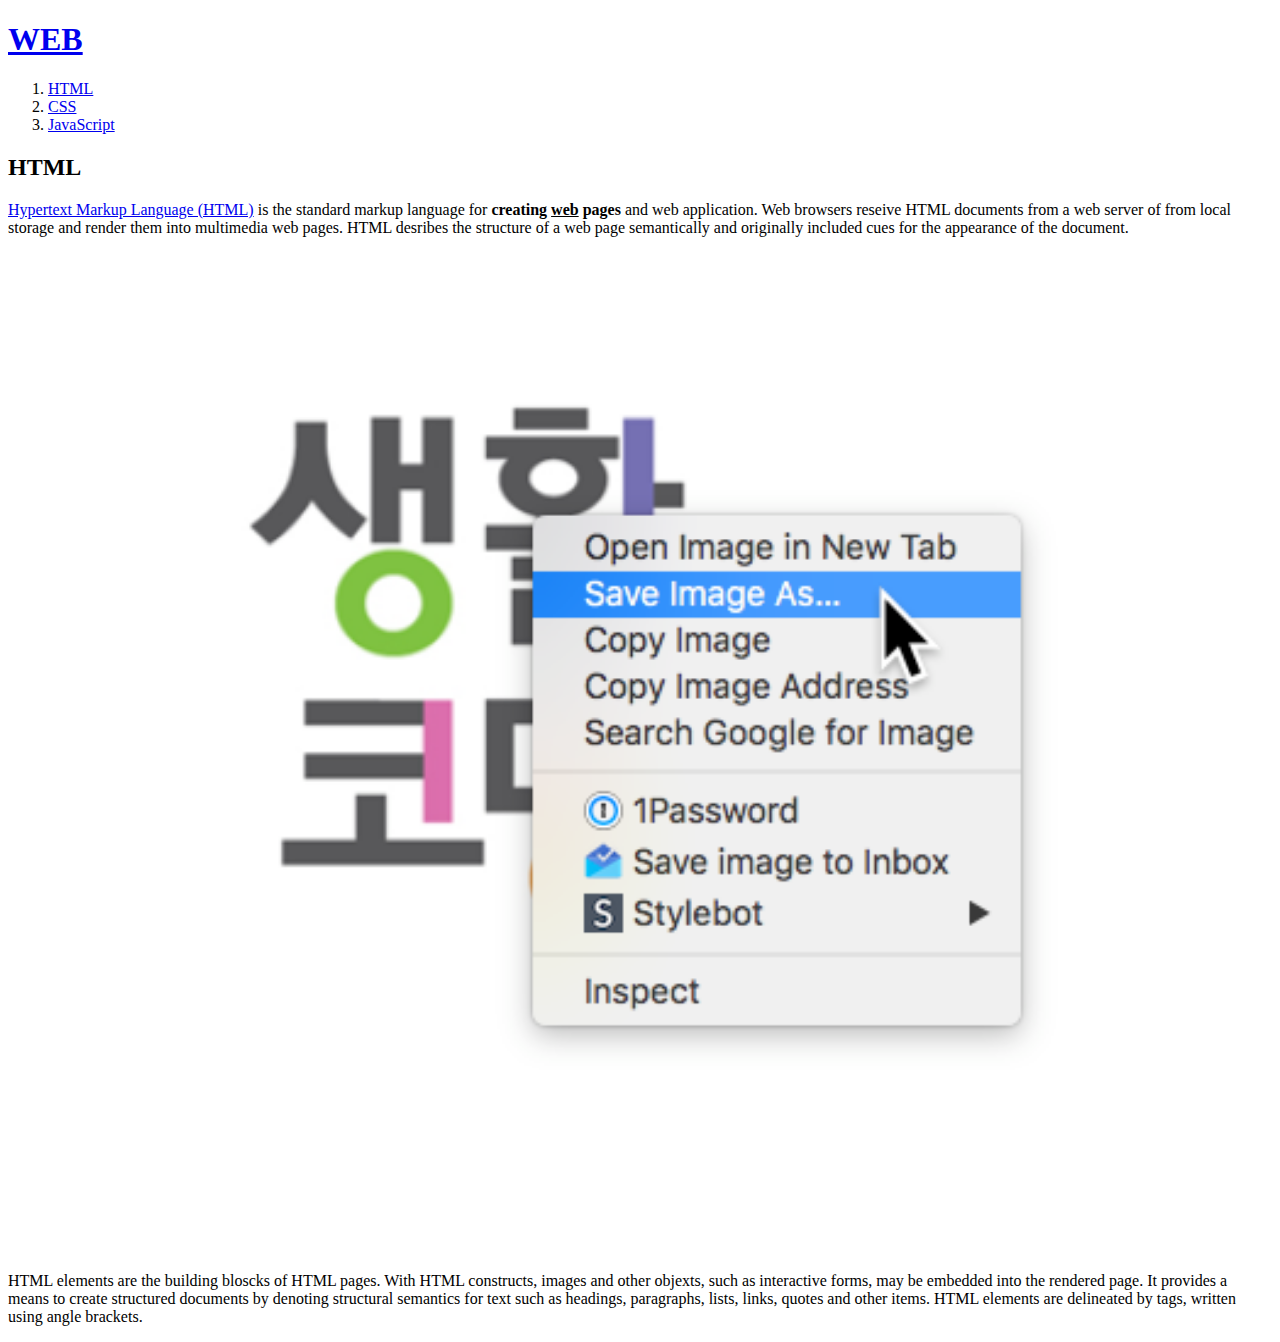
==== 1.html @ a782ae22 "Add files via upload" ====
<!doctype html>
<html>
<head>
<title>WEB1 - html</title>
<meta charset="utf-8">
</head>
<body>
  <h1><a href="index.html">WEB</a></h1>
<ol>
<li><a href="1.html">HTML</a></li>
<li><a href="2.html">CSS</a></li>
<li><a href="3.html">JavaScript</a></li>
</ol>
<h2>HTML</h2>
<p><a href="https://www.w3.org/TR/html5/"target="_blank" title="html5 specification"> Hypertext Markup Language (HTML)</a> is the standard markup language for <strong> creating <u>web</u> pages </strong> and web application. Web browsers reseive HTML documents from a web server of from local storage  and render  them into multimedia web pages. HTML desribes the structure of a web  page semantically and originally included cues for the appearance of the document.
<img src="7649.png"width="100%">
</p><p style="margin-top:45px;"> HTML elements are the building bloscks of HTML pages. With HTML constructs, images and other objexts, such as interactive forms, may be embedded into the rendered page. It provides a means to create structured documents by denoting structural semantics for text such as headings, paragraphs, lists, links, quotes and other items. HTML elements are delineated by tags, written using angle brackets. </p> </body> </html>
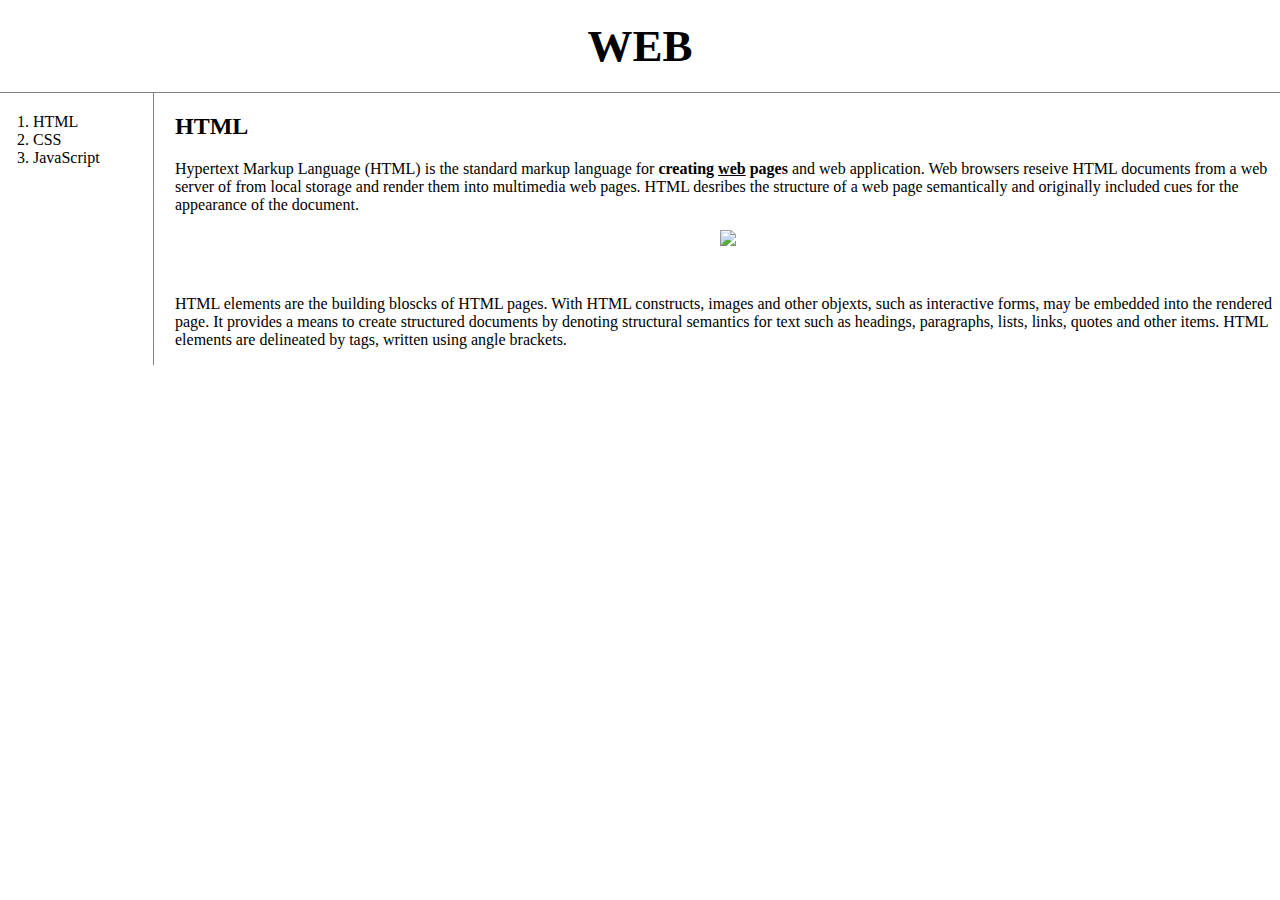
==== commit 45f21f88: "Add files via upload" ====
--- a/1.html
+++ b/1.html
@@ -3,15 +3,66 @@
 <head>
 <title>WEB1 - html</title>
 <meta charset="utf-8">
+<style>
+body{
+  margin:0;
+}
+  a {
+    color:black;
+    text-decoration: none;
+  }
+  h1 {
+    font-size:45px;
+    text-align: center;
+    border-bottom:1px solid gray;
+    margin:0;
+    padding:20px;
+  }
+  ol{
+    border-right:1px solid gray;
+    width:100px;
+    margin:0;
+    padding:20px;
+  }
+  #grid{
+    display:grid;
+    grid-template-columns: 150px 1fr;
+  }
+  #grid ol{
+    padding-left:33px;
+  }
+  #grid #article{
+    padding-left:25px;
+  }
+
+  @media(max-width:600px) {
+    #grid{
+      display:block;
+    }
+    ol{
+      border-right:none;
+    }
+    h1 {
+      border-bottom:none;
+    }
+  }
+</style>
 </head>
 <body>
   <h1><a href="index.html">WEB</a></h1>
+  <div id="grid">
 <ol>
 <li><a href="1.html">HTML</a></li>
 <li><a href="2.html">CSS</a></li>
 <li><a href="3.html">JavaScript</a></li>
 </ol>
+<div id="article">
 <h2>HTML</h2>
-<p><a href="https://www.w3.org/TR/html5/"target="_blank" title="html5 specification"> Hypertext Markup Language (HTML)</a> is the standard markup language for <strong> creating <u>web</u> pages </strong> and web application. Web browsers reseive HTML documents from a web server of from local storage  and render  them into multimedia web pages. HTML desribes the structure of a web  page semantically and originally included cues for the appearance of the document.
-<img src="7649.png"width="100%">
-</p><p style="margin-top:45px;"> HTML elements are the building bloscks of HTML pages. With HTML constructs, images and other objexts, such as interactive forms, may be embedded into the rendered page. It provides a means to create structured documents by denoting structural semantics for text such as headings, paragraphs, lists, links, quotes and other items. HTML elements are delineated by tags, written using angle brackets. </p> </body> </html>
+<p><a href="https://www.w3.org/TR/html5/"target="_blank" title="html5 specification"> Hypertext Markup Language (HTML)</a> is the standard markup language for <strong> creating <u>web</u> pages </strong> and web application. Web browsers reseive HTML documents from a web server of from local storage and render them into multimedia web pages. HTML desribes the structure of a web  page semantically and originally included cues for the appearance of the document.
+</p>
+<center><img src="HTML.png"width="200"></center>
+<p style="margin-top:45px;">
+  HTML elements are the building bloscks of HTML pages. With HTML constructs, images and other objexts, such as interactive forms, may be embedded into the rendered page. It provides a means to create structured documents by denoting structural semantics for text such as headings, paragraphs, lists, links, quotes and other items. HTML elements are delineated by tags, written using angle brackets.
+</p>
+</body>
+</html>
